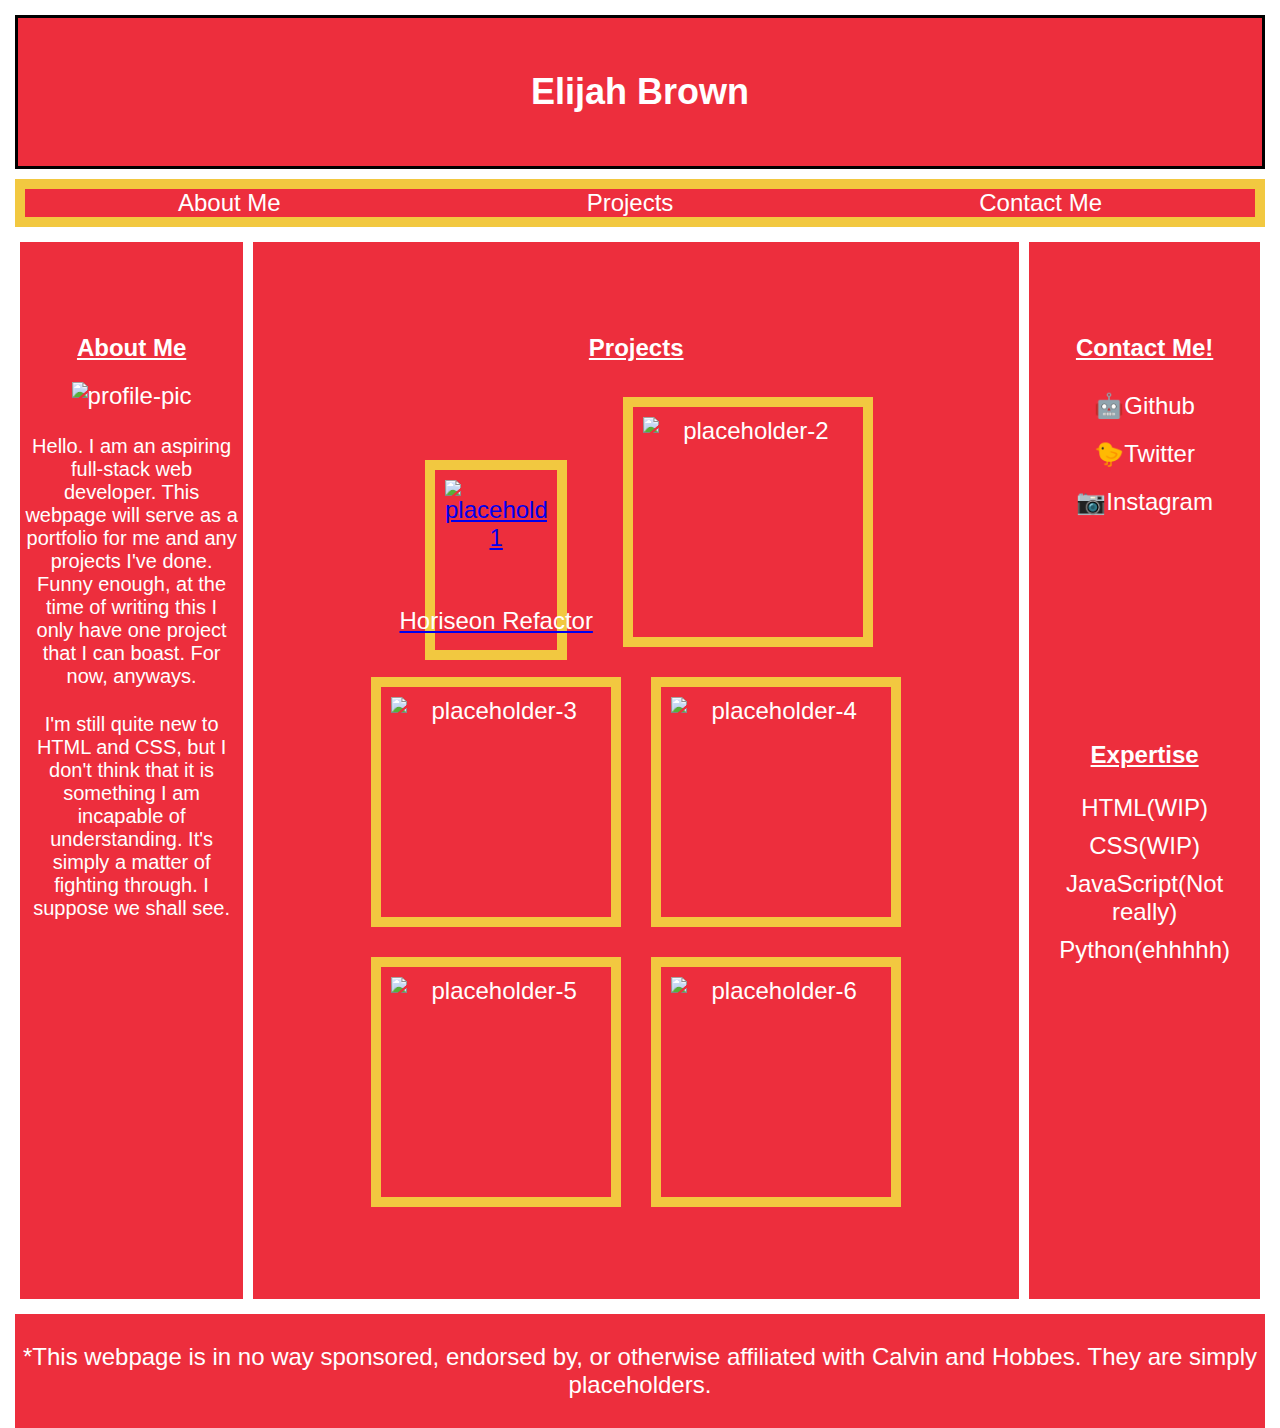
==== second attempt/index.html @ 99aac1cf "moved some files around" ====
<!DOCTYPE html>
<html lang="en">
<head>
    <meta charset="UTF-8">
    <meta name="viewport" content="width=device-width, initial-scale=1.0">
    <title>Portfolio</title>
    <link rel="stylesheet" href="./assets/style.css">
</head>
<body>
    <header>
        <h2>Elijah Brown</h2>
    </header>
    <nav>
        <a href="#leftid">About Me</a>
        <a href="#mainid">Projects</a>
        <a href="#rightid">Contact Me</a>
    </nav>
    <section class="main">
        <aside class="left" id="leftid">
            <h4>About Me</h4>
            <img src="/Assets/images/pfp.jpg" alt="profile-pic" id="avatar">
            <p>Hello. I am an aspiring full-stack web developer. This webpage will serve as a portfolio for me and any projects I've done. 
                Funny enough, at the time of writing this I only have one project that I can boast. For now, anyways.</p> 


            <p>I'm still quite new to HTML and CSS, but I don't think that it is something I am incapable of understanding. It's simply a matter of fighting through.
                I suppose we shall see.</p>
            
        </aside>
        <main id="mainid">
            <h4>Projects</h4>
            <div>
                <div class="image-container">
                    <a href="https://elijahb444.github.io/homework-1/#social-media-marketing" class="card1">
                        <p>Horiseon Refactor</p>
                        <img src="/Assets/images/Horiseon cover img.png" alt="placeholder-1" id="project-1">
                    </a>
                </div>
                <img src="/Assets/images/placeholder 2.jpg" alt="placeholder-2" id="project-2">
                <img src="/Assets/images/placeholder 3.jpg" alt="placeholder-3">
                <img src="/Assets/images/placeholder 4.jpg" alt="placeholder-4">
                <img src="/Assets/images/placeholder 5.jpg" alt="placeholder-5">
                <img src="/Assets/images/palceholder 6.jpg" alt="placeholder-6">
            </div>
        </main>
        <aside class="right" id="rightid">
            <h4>Contact Me!</h4>
            <ul>
                <li>
                    <a href="https://github.com/">🤖Github</a>
                </li>
                <li>
                    <a href="https://twitter.com/home">🐤Twitter</a>
                </li>
                <li>
                    <a href="https://www.instagram.com/accounts/login/?hl=en">📷Instagram</a>
                </li>

            </ul>
            <h4>Expertise</h4>
                <ul>
                    <li>HTML(WIP)</li>
                    <li>CSS(WIP)</li>
                    <li>JavaScript(Not really)</li>
                    <li>Python(ehhhhh)</li>
                </ul>
        </aside>
    </section>
    <footer>
        <p>*This webpage is in no way sponsored, endorsed by, or otherwise affiliated with Calvin and Hobbes. They are simply placeholders.</p>
    </footer>
</body>
</html>
---- second attempt/assets/style.css ----
:root {

    --red: #ED2E3D;
    --yellow: #F2C840;

    
}


* {
    margin: 5px;
    box-sizing: border-box;
}

body {
    height: 95vh;
    background-color: white;
    font-family:'Gill Sans', 'Gill Sans MT', Calibri, 'Trebuchet MS', sans-serif;
    text-align: center;
    color: white;
    font-size: 24px;
    display: flex;
    flex-direction: column;

}

header{
    background-color: var(--red);
    padding: 2em 0 2em 0;
    border: solid black;
}

nav {
    display: flex;
    background-color: var(--red);
    border: 10px solid var(--yellow);
}

nav a {
    color: white;
    text-decoration: none;
    margin: 0 auto;
}

main {
    display: block;
    flex-wrap: wrap;
    align-content: center;
}

.main{
    display: flex;
    flex: 1;
    align-content: center;
    justify-content: center;
}

.main h4 {
    text-decoration: underline;
    padding: 15px;
}

div {
    display: flex;
    flex-wrap: wrap;
    justify-content: center;
    align-content: center;
}

div a {
    display: inline-block;
    align-content: center;
    justify-content: center;
}

div a p {
    text-decoration: none;
    color: white;
    position: relative;
    top: 90%;
}

.card-1 {
    position: relative;
}

#project-1 {
    display: block;
    width: 70%;
    height: 100%;
    align-self: center;
    justify-content: center;
    margin: 0 auto 50px;
}

#project-2 {
    display: block;
}

div img {
    display: flex;
    width: 250px;
    height: 250px;
    padding: 10px;
    margin: 15px;
    border: 10px solid var(--yellow);
}


.left{
    background-color: var(--red);
    padding: 3em 0 3em 0;
    flex: 1 1 100px;
}

.left p {
    font-size: 20px;
    line-height: auto;
    margin-bottom: 25px;
}

#avatar {
    width: 80px;
    height: 80px;
    margin: 0 auto;
    margin-bottom: 20px;
}

main{
    background-color: var(--red);
    padding: 3em 0 3em 0;
    flex: 5 5 150px;
}

.right{
    background-color: var(--red);
    padding: 3em 0 3em 0;
    flex: 1 1 100px;
}

.right li {
    list-style-type: none;
}

.right ul {
    display: flex;
    justify-content: center;
    align-content: center;
    padding: 0 20px 0 20px;
    flex-direction: column;
    margin-bottom: 200px;
}


.right a {
    display: block;
    color: white;
    text-decoration: white;
}


footer{
    background-color: var(--red);
    padding: 1em 0 1em 0;
}

@media all and (max-width: 550px) {
    .main {
        flex-direction: column;
    }
    main {
        padding: 5em 0 5em 0;
    }
}
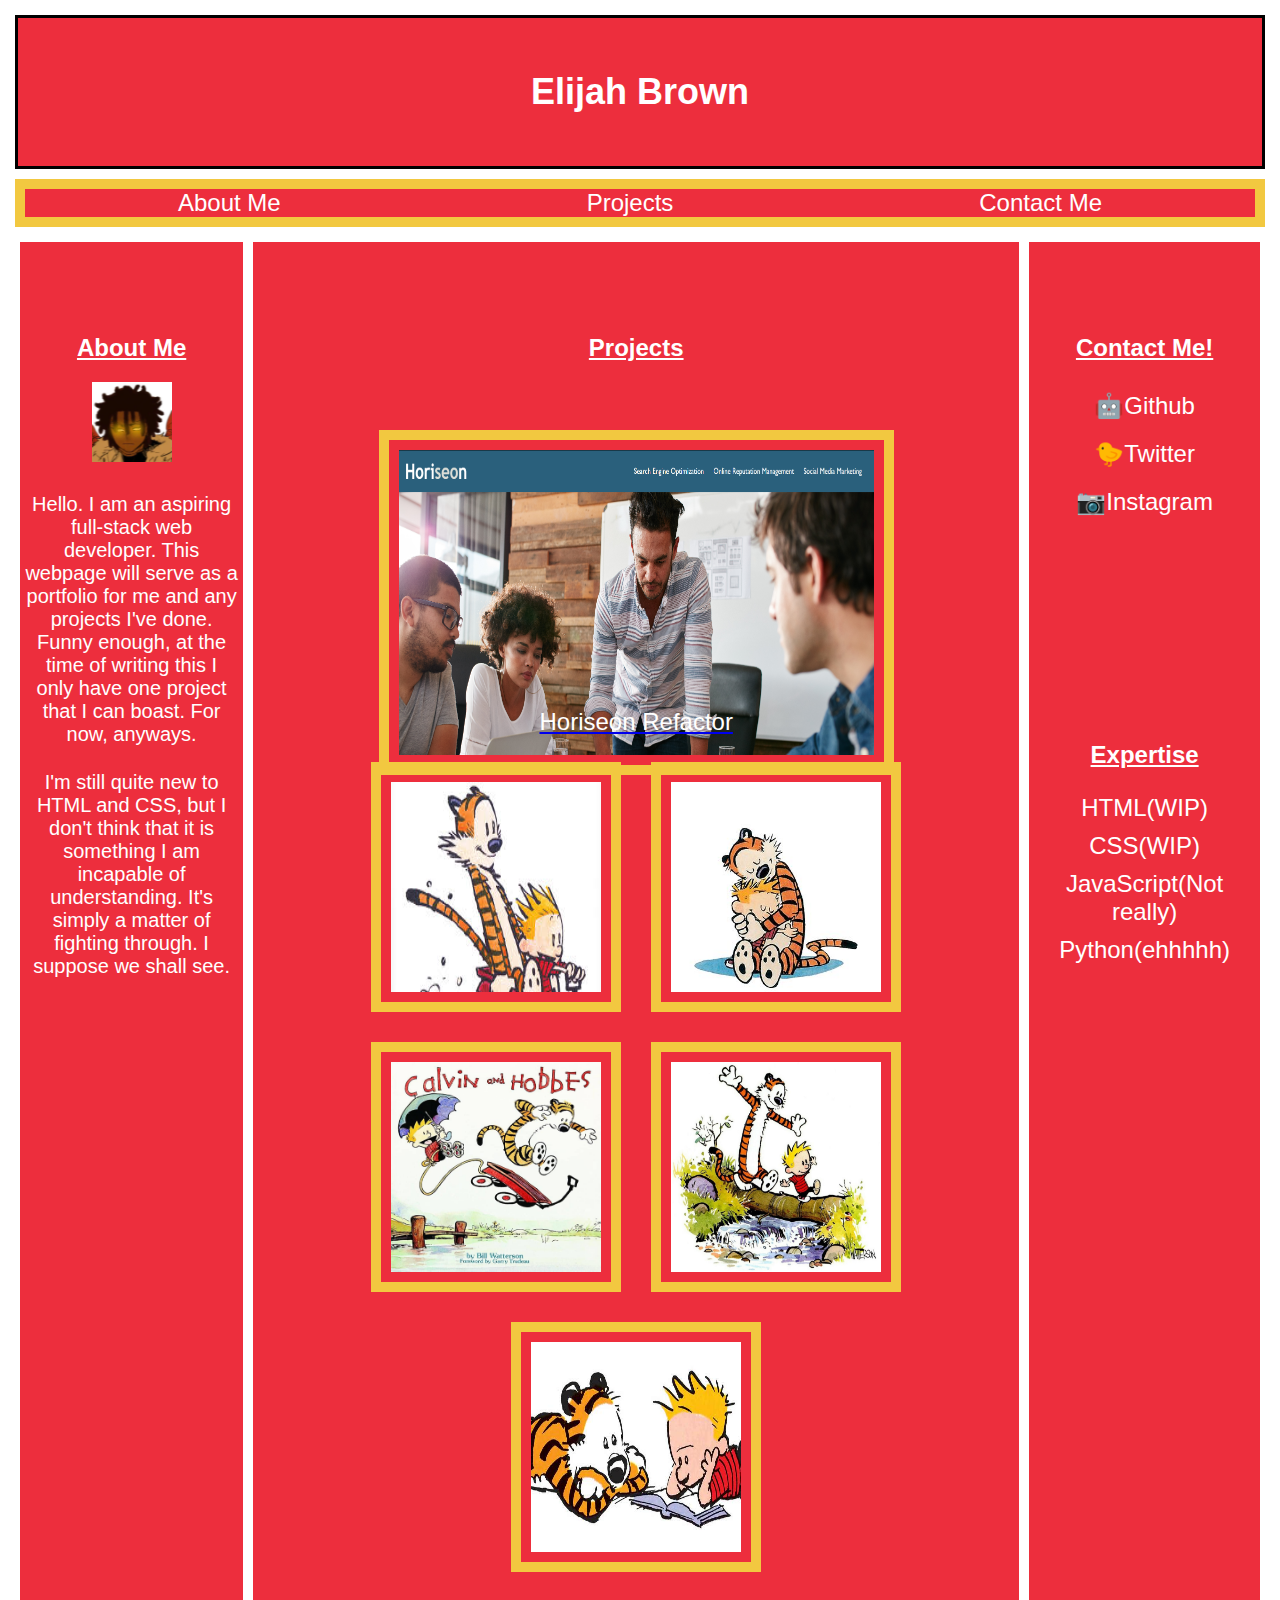
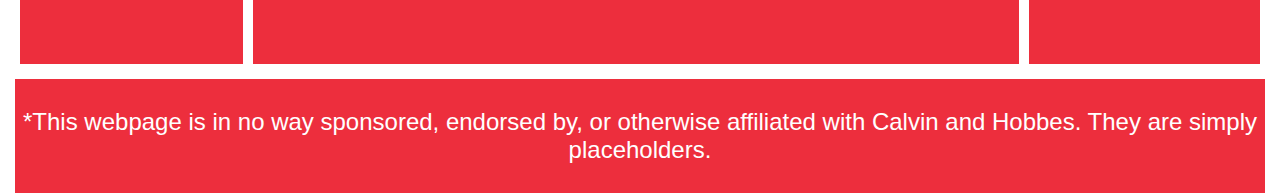
==== commit d288eeb2: "moving files around--should be good" ====
--- a/second attempt/index.html
+++ b/second attempt/index.html
@@ -18,7 +18,7 @@
     <section class="main">
         <aside class="left" id="leftid">
             <h4>About Me</h4>
-            <img src="/Assets/images/pfp.jpg" alt="profile-pic" id="avatar">
+            <img src="./assets/images/pfp.jpg" alt="profile-pic" id="avatar">
             <p>Hello. I am an aspiring full-stack web developer. This webpage will serve as a portfolio for me and any projects I've done. 
                 Funny enough, at the time of writing this I only have one project that I can boast. For now, anyways.</p> 
 
@@ -33,14 +33,14 @@
                 <div class="image-container">
                     <a href="https://elijahb444.github.io/homework-1/#social-media-marketing" class="card1">
                         <p>Horiseon Refactor</p>
-                        <img src="/Assets/images/Horiseon cover img.png" alt="placeholder-1" id="project-1">
+                        <img src="./assets/images/Horiseon cover img.png" alt="placeholder-1" id="project-1">
                     </a>
                 </div>
-                <img src="/Assets/images/placeholder 2.jpg" alt="placeholder-2" id="project-2">
-                <img src="/Assets/images/placeholder 3.jpg" alt="placeholder-3">
-                <img src="/Assets/images/placeholder 4.jpg" alt="placeholder-4">
-                <img src="/Assets/images/placeholder 5.jpg" alt="placeholder-5">
-                <img src="/Assets/images/palceholder 6.jpg" alt="placeholder-6">
+                <img src="./assets/images/placeholder 2.jpg" alt="placeholder-2" id="project-2">
+                <img src="./assets/images/placeholder 3.jpg" alt="placeholder-3">
+                <img src="./assets/images/placeholder 4.jpg" alt="placeholder-4">
+                <img src="./assets/images/placeholder 5.jpg" alt="placeholder-5">
+                <img src="./assets/images/palceholder 6.jpg" alt="placeholder-6">
             </div>
         </main>
         <aside class="right" id="rightid">
